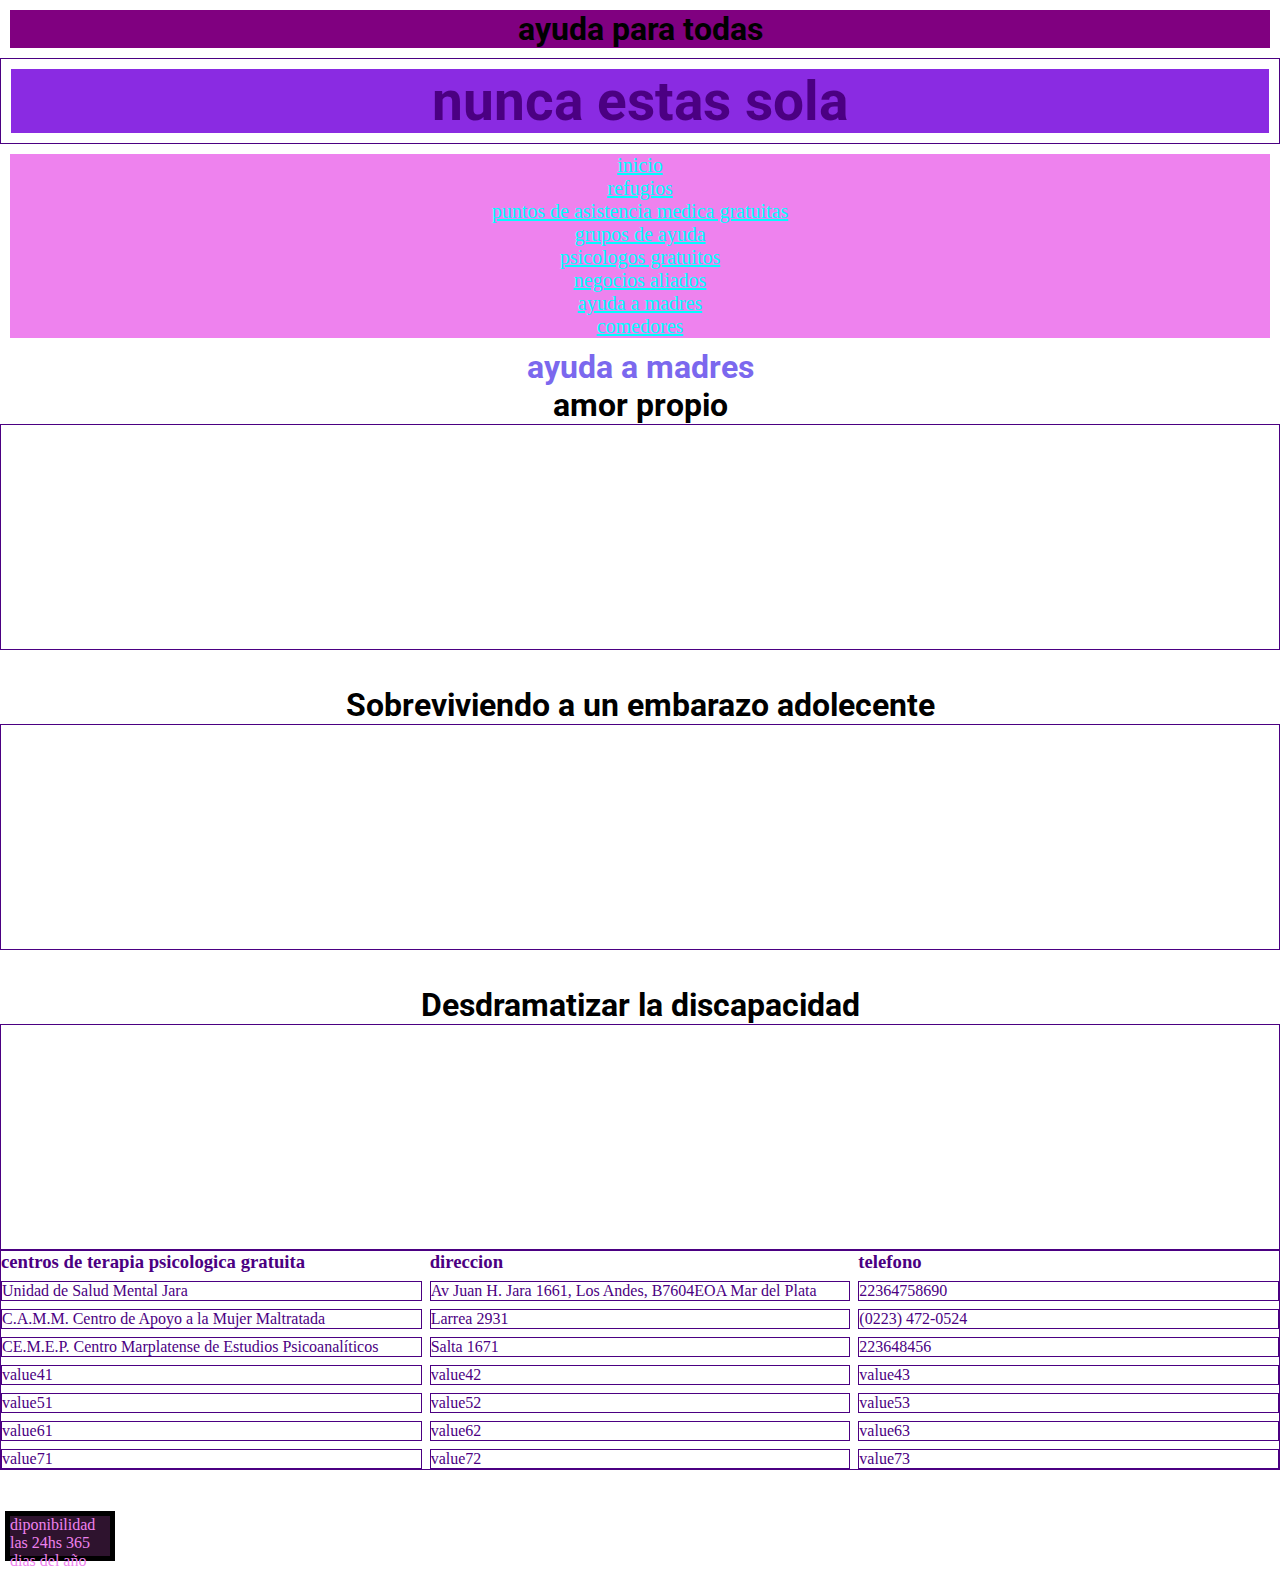
==== paginas/ayudaamadres.html @ 2d996f75 "primer archivo" ====
<!DOCTYPE html>
<html>
  <!DOCTYPE html>
  <html lang="en">
  <head>
    <meta charset="UTF-8">
    <meta http-equiv="X-UA-Compatible" content="IE=edge">
    <meta name="viewport"content="width=device-width,initial-scale=1.0">
    <meta name="viewport" content="width=device-width, initial-scale=1.0">
    <title>Ayuda a Madres</title>
  </head>
  
  <body>
      <span>
          <h1 class="ayudaparatodas">ayuda para todas</h1>
      </span>
      <div>
          <h2 class="nuncaestassola">nunca estas sola</h2>
      </div>
    
  
    
        <link rel="stylesheet" href="../style/style.css" > 
        <link rel="preconnect" href="https://fonts.googleapis.com">
        <link rel="preconnect" href="https://fonts.gstatic.com" crossorigin>
        <link href="https://fonts.googleapis.com/css2?family=Roboto:ital,wght@1,900&display=swap" rel="stylesheet">
    
    
      <ul class="fondovioleta">
        <li><a href="../index.html.html">inicio</a></li>
        <li><a href="refugios.html">refugios</a></li>
        <li>
          <a href="puntosdeasistenciamedicagratuita.html">puntos de asistencia medica gratuitas</a></li>

        <li><a href="gruposdeayuda.html">grupos de ayuda</a></li>

        <li><a href="psicologosgratuitos.html">psicologos gratuitos</a></li>
        <li><a href="negociosaliados.html">negocios aliados</a></li>
        <li><a href="ayudaamadres.html">ayuda a madres</a></li>
        <li><a href="comedores.html">comedores</a></li>
      </ul>
      <h1 class="titulo">ayuda a madres</h1>
      <h1 class="videos">amor propio</h1>
      <div align="center">
      <iframe class="videos" width="220" height="220" src="https://www.youtube.com/embed/Ai0sNbaMEaQ" title="YouTube video player" frameborder="0" allow="accelerometer; autoplay; clipboard-write; encrypted-media; gyroscope; picture-in-picture" allowfullscreen></iframe>
      </div>
      <br></br>
      <h1 class="videos">Sobreviviendo a un embarazo adolecente</h1>
      <div align="center">
      <iframe class="videos" width="220" height="220" src="https://www.youtube.com/embed/pSRPM7Px0M8" title="YouTube video player" frameborder="0" allow="accelerometer; autoplay; clipboard-write; encrypted-media; gyroscope; picture-in-picture" allowfullscreen></iframe>
      </div>
      <br></br>
      <h1 class="videos">Desdramatizar la discapacidad</h1>
      <div align="center">
      <iframe class="videos"  width="220" height="220" src="https://www.youtube.com/embed/ignS0Hz0S90" title="YouTube video player" frameborder="0" allow="accelerometer; autoplay; clipboard-write; encrypted-media; gyroscope; picture-in-picture" allowfullscreen></iframe>
      </div>
      <div class="wrapper">
        <h3>centros de terapia psicologica gratuita</h3><h3>direccion</h3><h3>telefono</h3>
        <div>Unidad de Salud Mental Jara</div><div>Av Juan H. Jara 1661, Los Andes, B7604EOA Mar del Plata</div><div>22364758690</div>
        <div>C.A.M.M. Centro de Apoyo a la Mujer Maltratada</div><div>Larrea 2931</div><div>(0223) 472-0524</div>
        <div>CE.M.E.P. Centro Marplatense de Estudios Psicoanalíticos</div><div>Salta 1671</div><div>223648456</div>
        <div>value41</div><div>value42</div><div>value43</div>
        <div>value51</div><div>value52</div><div>value53</div>
        <div>value61</div><div>value62</div><div>value63</div>
        <div>value71</div><div>value72</div><div>value73</div>
    </div>
      
          
        </section>
      </div>
        <br></br>
        <footer class="boxmodel">diponibilidad las 24hs 365 dias del año</footer>


  </body>
  
</html>
---- style/style.css ----
*{
    margin:0;
    padding:0;
}


li a {
    color:aqua;
}
.fondovioleta{
    background-color:violet;
    text-align: center;
    margin: 10px;
    font-size: 20px;


}

.border-color{
    border-color:blueviolet;
}
#colorlila{
    color:indigo
}
div{
    color:indigo;
}
ol{
    list-style-type:none;
}
ul{
    list-style-type:none;
}
.negrita{
    font-weight: bold;
}
.normal{
    font-weight: normal;
}
.impact {
    font-family:Impact, Haettenschweiler, 'Arial Narrow Bold', sans-serif;
}
.comicSans{
    font-family:'Courier New', Courier, monospace;
}
h1{
    font-family:"Roboto", sans-serif;
}
.titulo{
    color:mediumslateblue;
    text-align: center;
}
h2{
    font-family:"Roboto", sans-serif;
}
.boxmodel{
    color:violet;
    background-color: rgb(66, 4, 66);
    width: 100px;
    height: 40px;
    border-style: solid;
    border-width: 5px;
    background-color: rgb(46, 19, 46);
    margin: 5px;

}

.item {
    /* Modificamos la posición del elemento hijo seleccionado */
    /* Eje HORIZONTAL */
    /* Valores: start, end, center, stretch (por defecto) */
    justify-self: center;
    /* Eje VERTICAL */
    /* Valores: start, end, center, stretch (por defecto) */
    align-self: center;
}
.wrapper {
    display: grid;
    grid-template-columns: 1fr 1fr 1fr;
    grid-gap: 0.5em;
    
}
div { 
    border: 1px solid;
    
  }
  header,
nav,
aside,
section,
footer {
    border: solid 1px black;
}/

header {
    grid-area: header;
}

footer {
    grid-area: footer;
}

section {
    grid-area: section;
}

nav {
    grid-area: nav;
}

aside {
    grid-area: aside;
}
@media screen and(min-width: 320px)
#main {
    /* Activa la grilla */
    display: grid;
    /* Tamaño de columnas */
    grid-template-columns: 15% auto;
    /* Tamaño de filas */
    grid-template-rows: 15% 10% auto 15%;
    /* Espacio entre columnas */
    grid-column-gap: 10px;
    /* Espacio entre filas */
    grid-row-gap: 10px;
    /* Establecer cantidad de celdas que ocupan las areas */
    grid-template-areas: "header header" "nav nav" "aside section" "footer footer";
}
 

    
}
section {
    display: grid;
    grid-template-columns: auto auto auto;
    grid-template-rows: auto auto auto;
    grid-column-gap: 15px;
    grid-row-gap: 15px;
    /* Eje horizontal */
    justify-items: stretch;
    /* Eje vertical */
    align-items: stretch;
    /*width: 1000px;
    height: 1000px;*/
    /* Eje horizontal en conjunto */
    /*justify-content: stretch;*/
    /* Eje vertical en conjunto */
    /*align-content: stretch;*/

}
aside{
    display: none;
}

.item {
    /* Eje horizontal del item */
    justify-self: stretch;
    /* Eje vertical del item */
    align-self: stretch;
}
@media screen and (min-width: 1200px){
    #main {
   
    grid-template-columns: 15% auto;
    grid-template-rows: 15% 10% auto 15%;
    grid-column-gap: 10px;
    grid-row-gap: 10px;
    grid-template-areas: "header header""nav nav""aside section""footer footer";
  
    }
    
}
section{
    
    grid-template-columns: auto auto auto;
    grid-template-rows: auto auto auto;
    grid-column-gap: 15px;
    grid-row-gap: 15px;
    /* Eje horizontal */
    justify-items: stretch;
    /* Eje vertical */
    align-items: stretch;
    width: 1000px;
    height: 1000px;
  

}
.bienvenida{
    font-size: 23px;
    text-align: center;
    margin: 10px;
}
.ayudaparatodas{
    font size: 55px; 
    text-align: center;
    margin:10px ;
    background-color:purple;
}
.nuncaestassola{
    font-size:55px ;
    text-align:center ;
    margin: 10px;
    background-color:blueviolet ;
}
.masmanerasdecontactarnos{
    text-align: left;
    margin: 10px;
}
.grillainicio{
    text-align: center;
    background-color: mediumslateblue;
}
.videos{
    text-align: center;
    
}
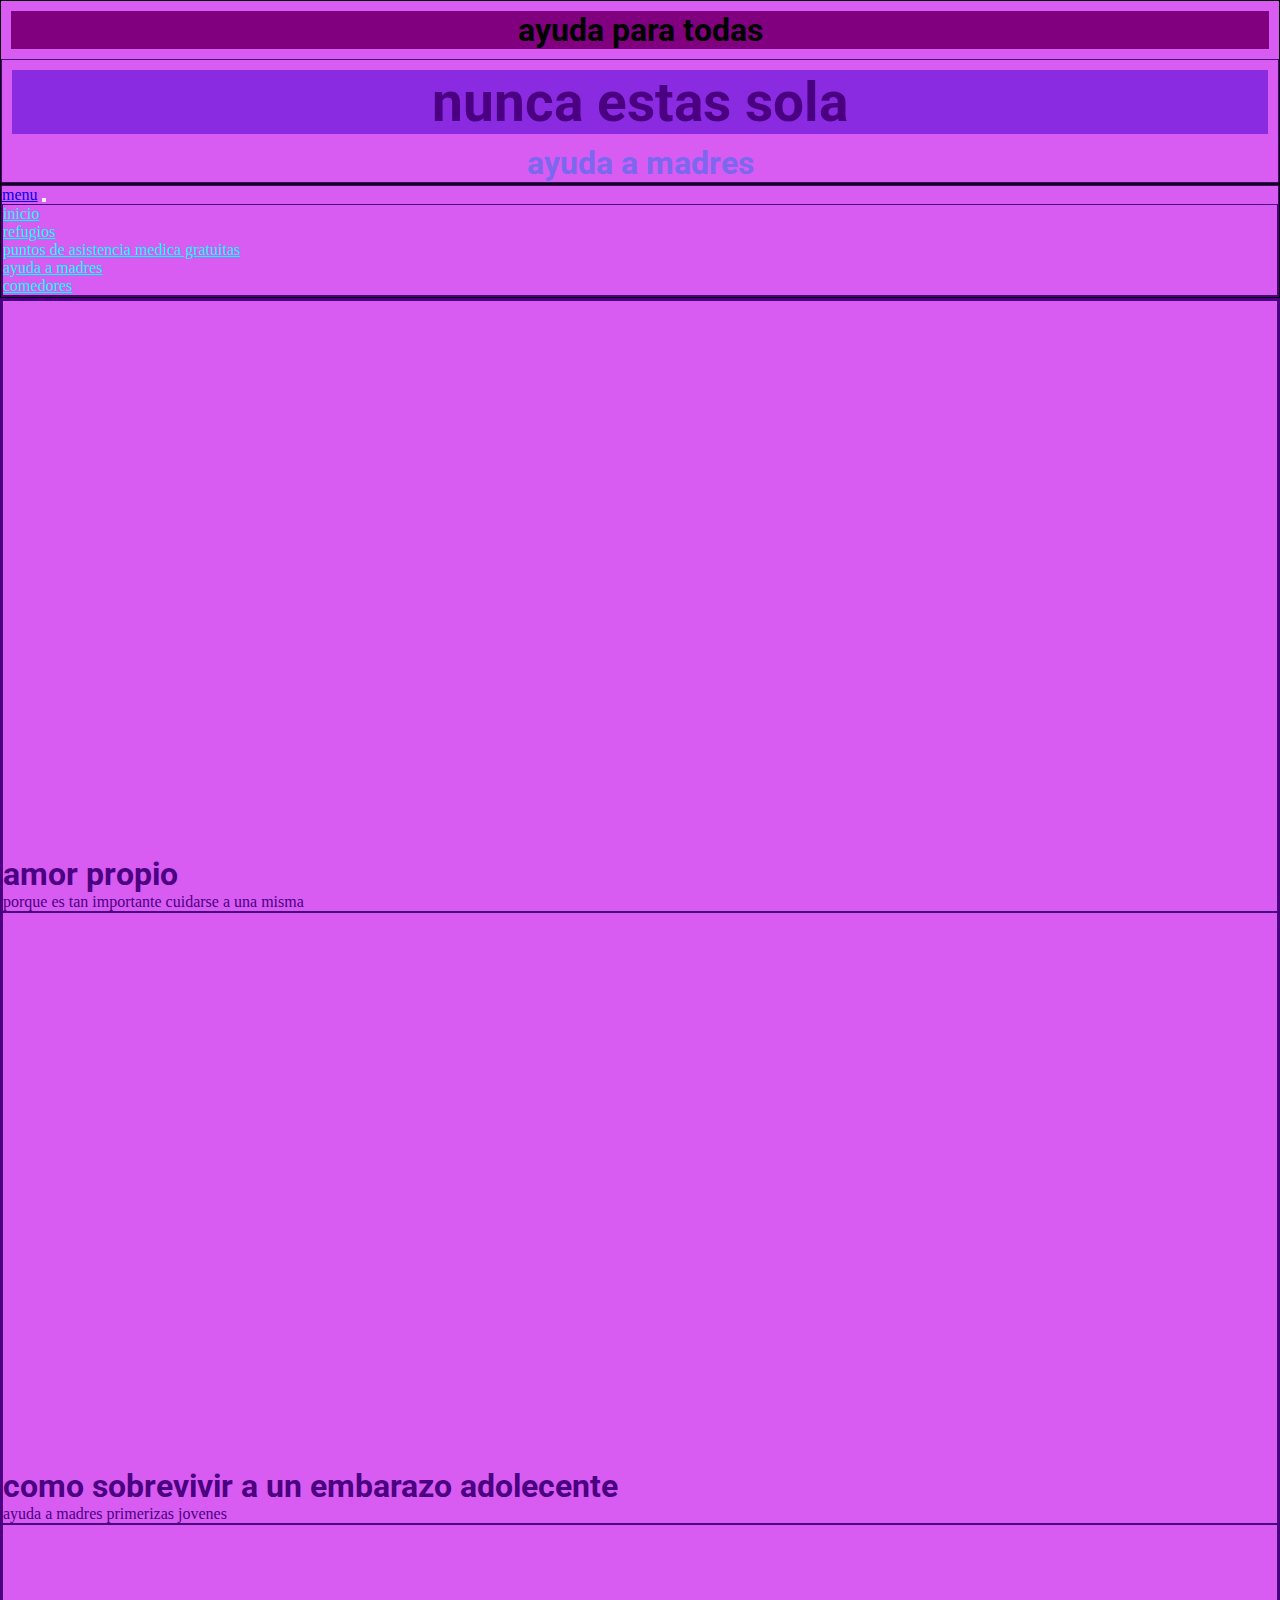
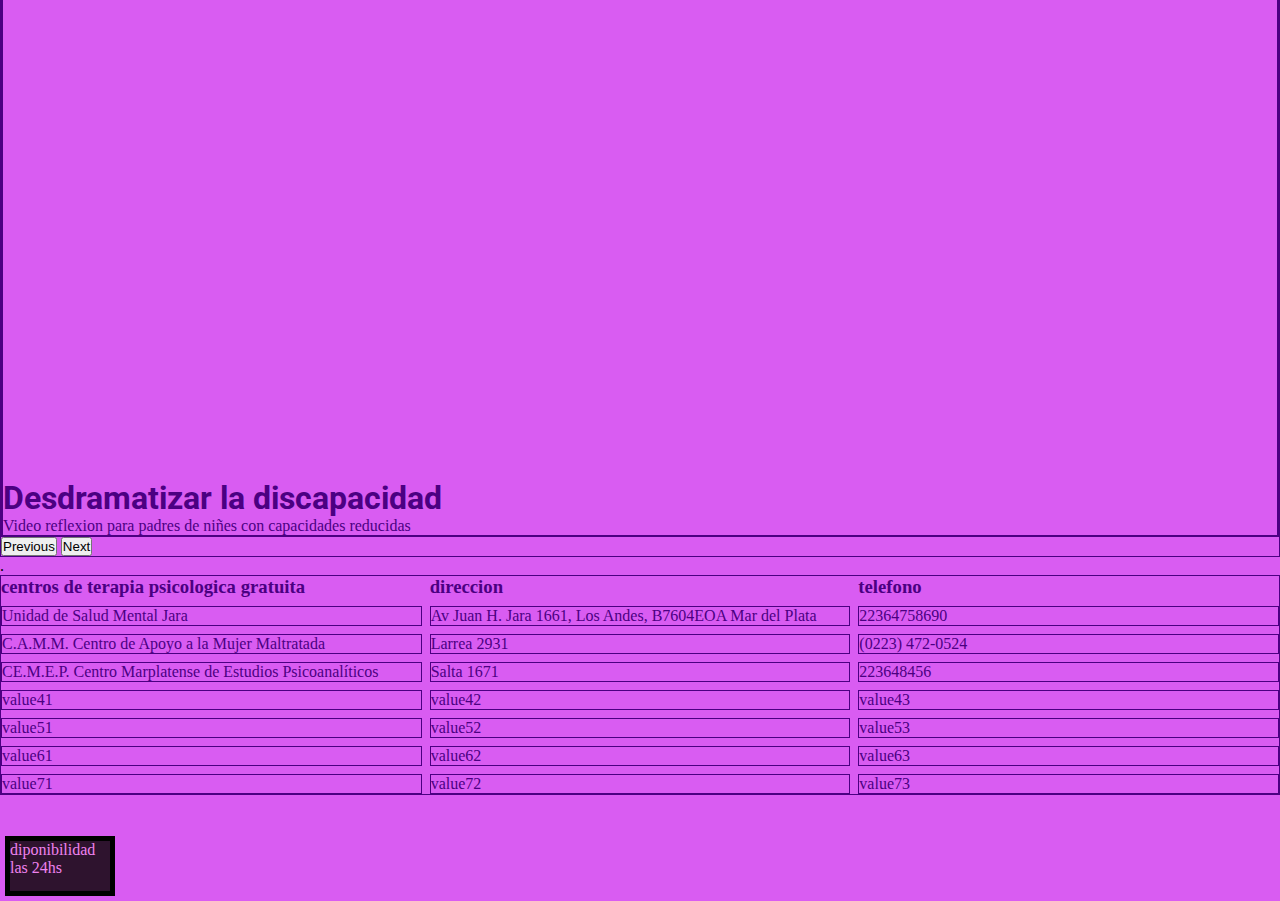
==== commit 77bc73a9: "final proyect" ====
--- a/paginas/ayudaamadres.html
+++ b/paginas/ayudaamadres.html
@@ -8,25 +8,107 @@
     <meta name="viewport"content="width=device-width,initial-scale=1.0">
     <meta name="viewport" content="width=device-width, initial-scale=1.0">
     <title>Ayuda a Madres</title>
-  </head>
-  
+    
+    <link href="https://fonts.googleapis.com/css2?family=Roboto:ital,wght@1,900&display=swap" rel="stylesheet"> 
+    <link href="https://cdn.jsdelivr.net/npm/bootstrap@5.1.3/dist/css/bootstrap.min.css" rel="stylesheet" integrity="sha384-1BmE4kWBq78iYhFldvKuhfTAU6auU8tT94WrHftjDbrCEXSU1oBoqyl2QvZ6jIW3" crossorigin="anonymous"></head>
+    <meta name ="viewport" content="width=device-width, initial-scale=1">
+    <meta name="description"content="ayuda de madres para madres">
+    <meta name="keywords"content="psicologia infantil , ayuda a madres primerizas , ayuda a madres de niños con discapacidades">
+    <link rel="stylesheet" href="../style/styles.css" > 
+    <link rel="preconnect" href="https://fonts.googleapis.com">   
+    <link rel="preconnect" href="https://fonts.googleapis.com">
+    <link rel="preconnect" href="https://fonts.gstatic.com" crossorigin>
+    <link href="https://fonts.googleapis.com/css2?family=Lobster&family=Roboto:ital,wght@1,900&display=swap" rel="stylesheet">
+    <link rel="preconnect" href="https://fonts.gstatic.com" crossorigin>
+          
+
+  </head>    
   <body>
+    <header>
       <span>
           <h1 class="ayudaparatodas">ayuda para todas</h1>
       </span>
       <div>
-          <h2 class="nuncaestassola">nunca estas sola</h2>
+         <h2 class="nuncaestassola">nunca estas sola</h2>
+        <h1 class="titulo">ayuda a madres</h1>
+         
       </div>
+    </header>
     
+    <nav class="navbar navbar-expand-lg navbar-light bg-light ,fondovioleta">
+      <div class="container-fluid">
+        <a class="navbar-brand" href="#">menu</a>
+        <button class="navbar-toggler" type="button" data-bs-toggle="collapse" data-bs-target="#navbarNav" aria-controls="navbarNav" aria-expanded="false" aria-label="Toggle navigation">
+          <span class="navbar-toggler-icon"></span>
+        </button>
+        <div class="collapse navbar-collapse" id="navbarNav">
+          <ul class="navbar-nav ,fondovioleta">
+            <li class="nav-item">
+              <a class="nav-link active" aria-current="page" href ="../index.html"href="#">inicio</a>
+            </li>
+            <li class="nav-item">
+              <a class="nav-link" href="refugios.html"href="#" >refugios</a>
+            </li>
+            <li class="nav-item">
+              <a  class="nav-link" href="puntosdeasistenciamedicagratuita.html"href="#">puntos de asistencia medica gratuitas</a>
+            </li>
+            <li class="nav-item">
+              <a class="nav-link active" href="ayudaamadres.html"href="#">ayuda a madres</a>
+            </li>
+            <li class="nav-item">
+              <a class="nav-link active"href="comedores.html"href="#">comedores</a>
+            </li>
+          </ul>
+        </div>
+      </div>
+    </nav>
+    <div id="carouselExampleControls" class="carousel slide" data-bs-ride="carousel">
+      <div class="carousel-inner">
+        <div class="carousel-item active">
+          <iframe  aligne="center"class="videos,d-block w-100" width="150" height="550" src="https://www.youtube.com/embed/Ai0sNbaMEaQ" title="YouTube video player" frameborder="0" allow="accelerometer; autoplay; clipboard-write; encrypted-media; gyroscope; picture-in-picture" allowfullscreen></iframe>
+          <h1>amor propio</h1>
+          <p>porque es tan importante cuidarse a una misma</p>
+        </div>
+        <div class="carousel-item">
+          <iframe class="videos,d-block w-100" width="150" height="550" src="https://www.youtube.com/embed/pSRPM7Px0M8" title="YouTube video player" frameborder="0" allow="accelerometer; autoplay; clipboard-write; encrypted-media; gyroscope; picture-in-picture" allowfullscreen></iframe>
+          <h1>como sobrevivir a un embarazo adolecente</h1>
+          <p>ayuda a madres primerizas jovenes</p>
+        </div>
+        <div class="carousel-item">
+          <iframe class="videos,d-block w-100"  width="150" height="550" src="https://www.youtube.com/embed/ignS0Hz0S90" title="YouTube video player" frameborder="0" allow="accelerometer; autoplay; clipboard-write; encrypted-media; gyroscope; picture-in-picture" allowfullscreen></iframe>
+          <h1>Desdramatizar la discapacidad</h1>
+          <p>Video reflexion para padres de niñes con capacidades reducidas</p>
+        </div>
+      </div>
+      <button class="carousel-control-prev" type="button" data-bs-target="#carouselExampleControls" data-bs-slide="prev">
+        <span class="carousel-control-prev-icon" aria-hidden="true"></span>
+        <span class="visually-hidden">Previous</span>
+      </button>
+      <button class="carousel-control-next" type="button" data-bs-target="#carouselExampleControls" data-bs-slide="next">
+        <span class="carousel-control-next-icon" aria-hidden="true"></span>
+        <span class="visually-hidden">Next</span>
+      </button>
+    </div>
+    
+    .
+     <!--<div class="dropdown">
+        <a class="btn btn-secondary dropdown-toggle" href="#" role="button" id="dropdownMenuLink" data-bs-toggle="dropdown" aria-expanded="false">
+          opciones
+        </a>
+        <ul class="dropdown-menu" aria-labelledby="dropdownMenuLink"></ul>
+          <li><a class="dropdown-item" href ="../index.html">inicio</a></li>
+          <li><a class="dropdown-item" href="refugios.html">refugios</a></li>
+          <li><a class="dropdown-item" href="puntosdeasistenciamedicagratuita.html">puntos de asistencia medica gratuitas</a></li>
+         
+        
+          <li><a class="dropdown-item" href="ayudaamadres.html">ayuda a madres</a></li>
+          <li><a class="dropdown-item" href="comedores.html">comedores</a></li>
+    </div>-->
   
     
-        <link rel="stylesheet" href="../style/style.css" > 
-        <link rel="preconnect" href="https://fonts.googleapis.com">
-        <link rel="preconnect" href="https://fonts.gstatic.com" crossorigin>
-        <link href="https://fonts.googleapis.com/css2?family=Roboto:ital,wght@1,900&display=swap" rel="stylesheet">
+        
     
-    
-      <ul class="fondovioleta">
+     <!-- <ul class="fondovioleta">
         <li><a href="../index.html.html">inicio</a></li>
         <li><a href="refugios.html">refugios</a></li>
         <li>
@@ -38,22 +120,9 @@
         <li><a href="negociosaliados.html">negocios aliados</a></li>
         <li><a href="ayudaamadres.html">ayuda a madres</a></li>
         <li><a href="comedores.html">comedores</a></li>
-      </ul>
-      <h1 class="titulo">ayuda a madres</h1>
-      <h1 class="videos">amor propio</h1>
-      <div align="center">
-      <iframe class="videos" width="220" height="220" src="https://www.youtube.com/embed/Ai0sNbaMEaQ" title="YouTube video player" frameborder="0" allow="accelerometer; autoplay; clipboard-write; encrypted-media; gyroscope; picture-in-picture" allowfullscreen></iframe>
-      </div>
-      <br></br>
-      <h1 class="videos">Sobreviviendo a un embarazo adolecente</h1>
-      <div align="center">
-      <iframe class="videos" width="220" height="220" src="https://www.youtube.com/embed/pSRPM7Px0M8" title="YouTube video player" frameborder="0" allow="accelerometer; autoplay; clipboard-write; encrypted-media; gyroscope; picture-in-picture" allowfullscreen></iframe>
-      </div>
-      <br></br>
-      <h1 class="videos">Desdramatizar la discapacidad</h1>
-      <div align="center">
-      <iframe class="videos"  width="220" height="220" src="https://www.youtube.com/embed/ignS0Hz0S90" title="YouTube video player" frameborder="0" allow="accelerometer; autoplay; clipboard-write; encrypted-media; gyroscope; picture-in-picture" allowfullscreen></iframe>
-      </div>
+      </ul>-->
+     
+     
       <div class="wrapper">
         <h3>centros de terapia psicologica gratuita</h3><h3>direccion</h3><h3>telefono</h3>
         <div>Unidad de Salud Mental Jara</div><div>Av Juan H. Jara 1661, Los Andes, B7604EOA Mar del Plata</div><div>22364758690</div>
@@ -69,8 +138,10 @@
         </section>
       </div>
         <br></br>
-        <footer class="boxmodel">diponibilidad las 24hs 365 dias del año</footer>
-
+        <footer class="boxmodel">diponibilidad las 24hs</footer>
+        <script src="https://cdn.jsdelivr.net/npm/bootstrap@5.1.3/dist/js/bootstrap.bundle.min.js" integrity="sha384-ka7Sk0Gln4gmtz2MlQnikT1wXgYsOg+OMhuP+IlRH9sENBO0LRn5q+8nbTov4+1p" crossorigin="anonymous"></script>
+        <script src="https://cdn.jsdelivr.net/npm/@popperjs/core@2.10.2/dist/umd/popper.min.js" integrity="sha384-7+zCNj/IqJ95wo16oMtfsKbZ9ccEh31eOz1HGyDuCQ6wgnyJNSYdrPa03rtR1zdB" crossorigin="anonymous"></script>
+<script src="https://cdn.jsdelivr.net/npm/bootstrap@5.1.3/dist/js/bootstrap.min.js" integrity="sha384-QJHtvGhmr9XOIpI6YVutG+2QOK9T+ZnN4kzFN1RtK3zEFEIsxhlmWl5/YESvpZ13" crossorigin="anonymous"></script>
 
   </body>
   
--- a/style/styles.css
+++ b/style/styles.css
@@ -0,0 +1,232 @@
+/*@import "variables";
+@import "boton";*/
+
+
+body{
+  background-color: rgb(217, 92, 242)!important;
+}
+
+body span div h2 {
+  border: solid 2px aqua;
+ 
+}
+/*# sourceMappingURL=styles.css.map */
+*{
+  margin:0;
+  padding:0;
+}
+
+
+li a {
+  color:aqua;
+}
+.fondovioleta{
+  background-color:rgb(240, 129, 240) !important;
+  text-align: center;
+  margin: 10px;
+  font-size: 20px;
+
+
+}
+
+.border-color{
+  border-color:blueviolet;
+}
+#colorlila{
+  color:indigo
+}
+div{
+  color:indigo;
+}
+ol{
+  list-style-type:none;
+}
+ul{
+  list-style-type:none;
+}
+.negrita{
+  font-weight: bold;
+}
+.normal{
+  font-weight: normal;
+}
+.impact {
+  font-family:Impact, Haettenschweiler, 'Arial Narrow Bold', sans-serif;
+}
+.comicSans{
+  font-family:'Courier New', Courier, monospace;
+}
+h1{
+  font-family:"Roboto", sans-serif;
+}
+.titulo{
+  color:mediumslateblue;
+  text-align: center;
+}
+h2{
+  font-family:"Roboto", sans-serif;
+}
+.boxmodel{
+  color:violet;
+  background-color: rgb(66, 4, 66);
+  width: 100px;
+  height: 50px;
+  border-style: solid;
+  border-width: 5px;
+  background-color: rgb(46, 19, 46);
+  margin: 5px;
+
+}
+
+.item {
+  /* Modificamos la posición del elemento hijo seleccionado */
+  /* Eje HORIZONTAL */
+  /* Valores: start, end, center, stretch (por defecto) */
+  justify-self: center;
+  /* Eje VERTICAL */
+  /* Valores: start, end, center, stretch (por defecto) */
+  align-self: center;
+}
+.wrapper {
+  display: grid;
+  grid-template-columns: 1fr 1fr 1fr;
+  grid-gap: 0.5em;
+  
+}
+div { 
+  border: 1px solid;
+  
+}
+header,
+nav,
+aside,
+section,
+footer {
+  border: solid 1px black;
+}/
+
+header {
+  grid-area: header;
+}
+
+footer {
+  grid-area: footer;
+}
+
+section {
+  grid-area: section;
+}
+
+nav {
+  grid-area: nav;
+}
+
+aside {
+  grid-area: aside;
+}
+@media screen and(min-width: 320px)
+#main {
+  /* Activa la grilla */
+  display: grid;
+  /* Tamaño de columnas */
+  grid-template-columns: 15% auto;
+  /* Tamaño de filas */
+  grid-template-rows: 15% 10% auto 15%;
+  /* Espacio entre columnas */
+  grid-column-gap: 10px;
+  /* Espacio entre filas */
+  grid-row-gap: 10px;
+  /* Establecer cantidad de celdas que ocupan las areas */
+  grid-template-areas: "header header" "nav nav" "aside section" "footer footer";
+}
+
+
+  
+}
+section {
+  display: grid;
+  grid-template-columns: auto auto auto;
+  grid-template-rows: auto auto auto;
+  grid-column-gap: 15px;
+  grid-row-gap: 15px;
+  /* Eje horizontal */
+  justify-items: stretch;
+  /* Eje vertical */
+  align-items: stretch;
+  /*width: 1000px;
+  height: 1000px;*/
+  /* Eje horizontal en conjunto */
+  /*justify-content: stretch;*/
+  /* Eje vertical en conjunto */
+  /*align-content: stretch;*/
+
+}
+aside{
+  display: none;
+}
+
+.item {
+  /* Eje horizontal del item */
+  justify-self: stretch;
+  /* Eje vertical del item */
+  align-self: stretch;
+}
+@media screen and (min-width: 1200px){
+  #main {
+ 
+  grid-template-columns: 15% auto;
+  grid-template-rows: 15% 10% auto 15%;
+  grid-column-gap: 10px;
+  grid-row-gap: 10px;
+  grid-template-areas: "header header""nav nav""aside section""footer footer";
+
+  }
+  
+}
+section{
+  
+  grid-template-columns: auto auto auto;
+  grid-template-rows: auto auto auto;
+  grid-column-gap: 15px;
+  grid-row-gap: 15px;
+  /* Eje horizontal */
+  justify-items: stretch;
+  /* Eje vertical */
+  align-items: stretch;
+  width: 1000px;
+  height: 1000px;
+
+
+}
+.bienvenida{
+  font-size: 23px;
+  text-align: center;
+  margin: 10px;
+}
+.ayudaparatodas{
+  font size: 55px; 
+  text-align: center;
+  margin:10px ;
+  background-color:purple;
+  font-family: 'Lobster', cursive !important;
+  font-family: 'Roboto', sans-serif !important;
+}
+.nuncaestassola{
+  font-size:55px ;
+  text-align:center ;
+  margin: 10px;
+  background-color:blueviolet ;
+}
+.masmanerasdecontactarnos{
+  text-align: left;
+  margin: 10px;
+}
+.grillainicio{
+  text-align: center;
+  background-color: mediumslateblue;
+}
+.videos{
+  text-align: center;
+  margin :10px
+  
+}